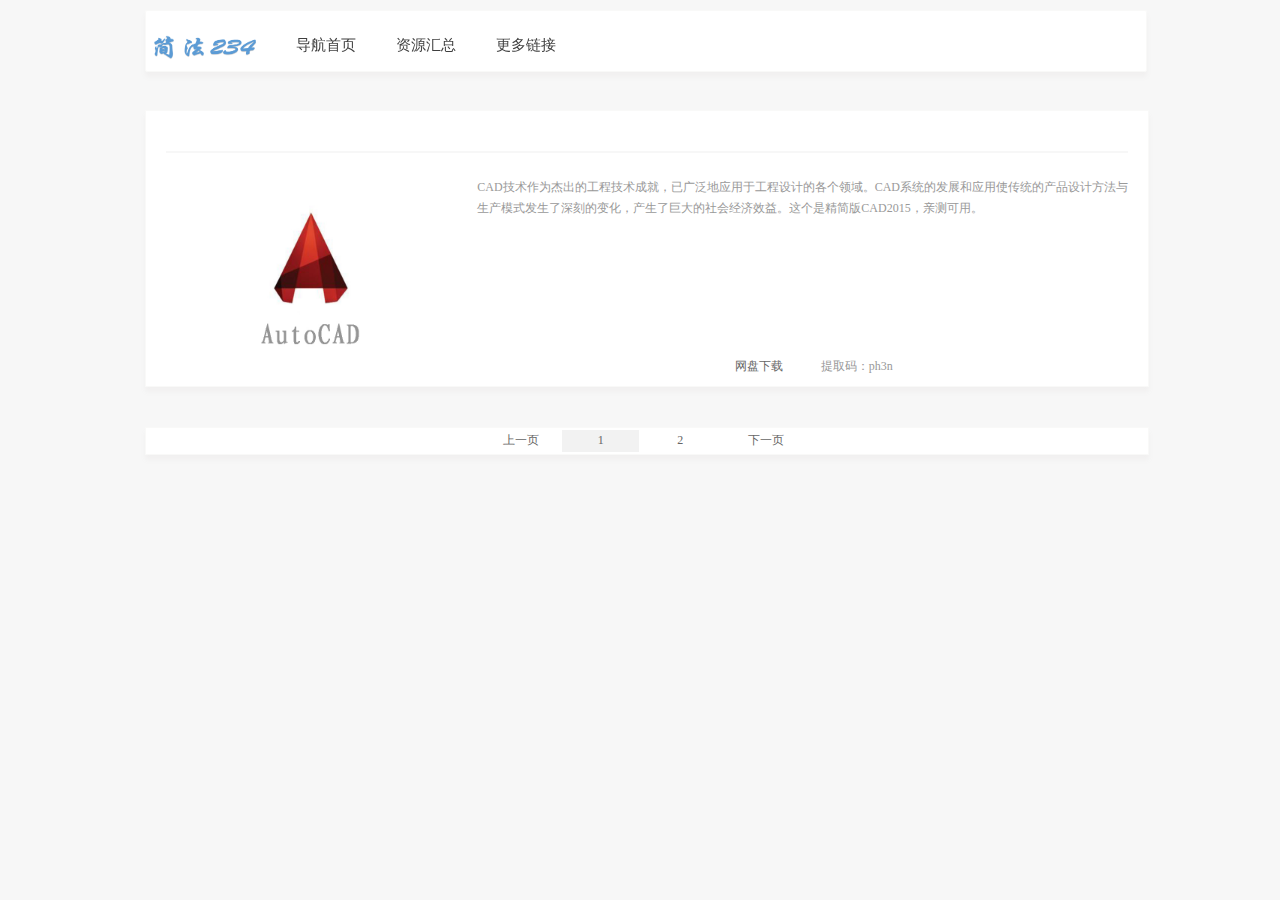
==== r-download-1.html @ cf68430d "1" ====
﻿<!DOCTYPE html>
<html>

	<head>
		<meta charset="utf-8" />
		<title>简法导航 资源下载</title>
		
		<meta name="description" content="JK技术导航是一家专注于技术类网址导航，提供QQ技术导航,QQ导航,QQ娱乐导航,JK导航网,QQ业务乐园,黑客安全等,致力于打造全网最大的技术导航网站!"/>
		<meta name="keywords" content="JK导航网,QQ技术导航,JK技术导航,卡盟排行榜,QQ业务乐园,QQ资源网,QQ导航,QQ技术网,QQ钻石皇朝,小刀娱乐网,网址大全"/>	
		
<meta http-equiv="Content-Type" content="text/html; charset=utf-8"/>
<meta name="sogou_site_verification" content="ntOC1Is9ch"/>
<meta name="baidu-site-verification" content="MaWAAfkWA0" />
<meta name="baidu-site-verification" content="WBg7KGJ0Me" />
		<link rel="icon" href="/favicon.ico" type="image/x-icon"/>
        <link rel="shortcut icon" href="/favicon.ico" type="image/x-icon"/>

		<link rel="stylesheet" type="text/css" href="css/new_file.css" />
		<script src="js/new_file.js"></script>
	<title></title>



    <style type="text/css">
    #apDiv1 {
	position:absolute;
	left:302px;
	top:190px;
	width:452px;
	height:69px;
	z-index:1;
}
    #apDiv2 {
	position:absolute;
	left:172px;
	top:140px;
	width:1px;
	height:0px;
	z-index:1;
}
    #apDiv3 {
	position:absolute;
	left:135px;
	top:712px;
	width:555px;
	height:118px;
	z-index:1;
}
    #apDiv4 {
	position:absolute;
	left:326px;
	top:887px;
	width:557px;
	height:144px;
	z-index:2;
}
    #apDiv5 {
	position:absolute;
	left:135px;
	top:1074px;
	width:554px;
	height:140px;
	z-index:3;
}
    #apDiv6 {
	position:absolute;
	left:181px;
	top:1463px;
	width:550px;
	height:157px;
	z-index:4;
}
    #apDiv7 {
	position:absolute;
	left:184px;
	top:1355px;
	width:542px;
	height:183px;
	z-index:5;
}
    </style>
<center>
	</head>

<body class="alal">
<div class="qg_3">
<div class="qg_2">
				<!--搜索开始-->
				<div class="ss_">
                      
					<div class="home_dh">
					<a href="https://www.jianfa234.com/" target="_self"><img width="120" height="40" src="images/logo234.png"></a>
					  <div class="ios_d" ><a class="qietu"  href="index.html">导航首页</a></div>
					  <div class="Android_d"><a class="qietu" href="r-download-1.html">资源汇总</a></div>
						<div class="web_d"><a class="qietu"  href="more.html">更多链接</a></div>
					</div>
				</div>

			  <div class="nr_1">
					<div class="kb_"></div>
			  </div>

			  <!--灵感配色-->
										<div class="nr_2">
						<div class="nr_t"></div>
						<p>&nbsp;</p>
						<table width="980" border="0">
	    <tr>
	      <td width="298" rowspan="2"><img src="images/cad.jpg" width="300" height="200"></td>
	      <td height="170" colspan="4" align="left" valign="top"><div align="left">
	        <p>CAD技术作为杰出的工程技术成就，已广泛地应用于工程设计的各个领域。CAD系统的发展和应用使传统的产品设计方法与生产模式发生了深刻的变化，产生了巨大的社会经济效益。这个是精简版CAD2015，亲测可用。	      </p>
	      </div></td>
	      </tr>
	    <tr>
	      <td width="242">&nbsp;</td>
	      <td width="80"><a href="https://pan.baidu.com/s/1t3jAXxRqfcvknow0NdTK5w ">网盘下载</a></td>
	      <td width="80">提取码：ph3n </td>
	      <td width="216">&nbsp;</td>
        </tr>
	    </table>
	</div>
			  <div class="nr_2">
						  <table width="333" border="0">
						    <tr>
						      <td width="47" valign="middle"><div align="center"><a href="r-download-1.html">上一页</a></div></td>
						      <td width="47" bgcolor="#F2F2F2"> <div align="center"><a href="r-download-1.html">1</a></div></td>
						      <td width="47"><div align="center"><a href="r-download-2.html">2</a></div></td>
						      <td width="55"><div align="center"><a href="r-download-2.html">下一页</a></div></td>
					        </tr>
					      </table>
						</div>   

<link href="css/style.css" rel="stylesheet" type="text/css">

<script type="text/javascript" src="js/jquery.min.js"></script>
<script type="text/javascript">
$(document).ready(function(){

	$(window).scroll(function() {
		if ($(window).scrollTop() > 300) {
			$('#jump li:eq(0)').fadeIn(800);
		} else {
			$('#jump li:eq(0)').fadeOut(800);
		}
	});
	
	$("#top").click(function() {
		$('body,html').animate({
			scrollTop: 0
		},
		1000);
		return false;
	});
	
});
</script>

</head>
<body style="height:600px;">
<script src="/demos/googlegg.js"></script>

<ul id="jump">
	<li style="display:none;"><a id="top" href="#top"></a></li>
	<li></li>
	<li></li>
</ul>

<script type="text/javascript">
function showEWM(){
	document.getElementById("EWM").style.display = 'block';
}
function hideEWM(){
	document.getElementById("EWM").style.display = 'none';
}
</script>
</div>
		

	</body>
	
</center>
</html>
---- css/new_file.css ----
﻿* {
	margin: 0px;
	padding: 0px;
	color: #999999;
	font-size: 12px;
	font-family: "微软雅黑";
	border-top-style: none;
	border-right-style: none;
	border-bottom-style: none;
	border-left-style: none;
}

.alal {
	background: #F7F7F7;
}

h1,
h2,
h3,
h4,
h5,
h6,
p,
img,
ul,
li,
dl,
dt,
dd,
input {
	margin: 0;
	padding: 0;
	list-style: none;
	border: 0;
	font-weight: normal;
}

a:link,
a:visited {
	color: #666;
	text-decoration: none;
}

a:hover {
	color: #C307E5;
	text-decoration: none;
}

.qg_3 {
	width: 990px;
	margin-top: 0;
	margin-right: auto;
	margin-bottom: 0;
	margin-left: auto;
}

.qg_2 {
	width: 1003px;
	float: left;
}

.qg_1 {
	width: 176px;
	float: left;
	margin-left: 20px;
}

.toubu_1 {
	width: 176px;
	height: 716px;
	position: fixed;
	top: 30px;
	border: 1px solid rgb(249, 249, 248);
	-moz-box-shadow: 0px 0px 50px #B3BFBF;
	-webkit-box-shadow: 5px 0px 10px #BFBFBF;
	box-shadow: 0px 5px 10px #F1F1F1;
	background: #fff;
	border-radius: 4px 4px;
}

.toubu_1_1 {
	width: 176px;
	height: 56px;
	background: #fbf8f8;
	text-align: center;
	line-height: 56px;
	font-size: 20px;
	color: #33CCFF;
	border-bottom: 2px solid#66CCFF;
	margin: 0 0 10px 0;
}

.zwjs_t {
	margin-top: 5px;
	width: 156px;
	height: 40px;
	float: left;
	text-align: center;
	line-height: 40px;
	font-size: 14px;
	color: #323;
	margin: 0 10px 0 10px;
}

.zwjs_t:hover {
	text-decoration: none;
	color: #FFFFFF;
}

.zwjs_t:hover {
	width: 156px;
	background: #66CCFF;
	border-radius: 10px 10px;
	transition: all 0.3s ease-in-out;
	

	-moz-box-shadow: 0px 1px 2px #66CCFF;
	-webkit-box-shadow: 0px 1px 2px #66CCFF;
	box-shadow: 0px 1px 2px #66CCFF;

}

.zwjs_t1 {
	margin-top: 10px;
	width: 176px;
	height: 96px;
	float: left;
	border-bottom: 1px solid#e9e9e9;
	border-top: 1px solid#E9E9E9;
	background: #f0f0f0;
	border-radius: 0 0 4px 4px;
}

.zwjs_t1 p {
	margin: 10px 18px 0px 18px;
	width: 140px;
	height: 70px;
	float: left;
	color: #444;
	line-height: 1.8;
	text-align: center;
}

.ss_ {
	width: 1000px;
	height: 60px;
	background: #FFFFFF;
	border: 0.5px solid rgb(249, 249, 248);
	-moz-box-shadow: 0px 0px 50px #f7f1f1F;
	-webkit-box-shadow: 5px 0px 5px #f7f1f1;
	box-shadow: 0px 5px 5px #f1f0f0;
	border-radius: 2px 2px;
	position: fixed;
	top: 10px;
}

.ss_z {
	width: 100px;
	height: 40px;
	background: #F7F7F7;
	margin: 10px 0 0 10px;
	float:right;
	outline: none;
	border: 0px;
	text-align: center;
	color: #66CCFF;
	font-size: 12px;
}

.ss_z1 {
	width: 100px;
	height: 40px;
	background: #332233;
	margin: 10px 0 0 30px;
	float: left;
}

.ss_y {
	width: 200px;
	height: 40px;
	margin: 10px 20px 0 10px;
	float: right;
}

.ss_y:hover>a {
	color: #000;
}

.ss_y1 {
	width: 200px;
	height: 40px;
	line-height: 40px;
	font-size: 12px;
	float: left;
	background: #f7f7f7;
	border-radius: 5px 5px;
}

.ss_y2 {
	margin: 0 0 0 10px;
	width: 150px;
	height: 40px;
	line-height: 40px;
	font-size: 12px;
	float: left;
	background: #f7f7f7;
	border-radius: 5px 5px;
	outline: none;
	border: 0px;
}

.ss_tb {
	width: 40px;
	height: 40px;
	background: url(../images/sousuo.png) no-repeat;
	background-size: 20px;
	background-position: center;
	background-color: #F7F7F7;
	float: left;
	cursor: pointer;
	outline: none;
	border: 0px;
}
.an_1 {
	width: 100px;
	height: 20px;
	background: #FFFFFF;
	margin: 15px 0 0 0;
}

.active {
	background-color: #4C8BF4;
}

.ss_y1 {
	display: none;
}

.ss_y1:nth-of-type(1) {
	display: block;
}

.nr_1 {
	width: 1002px;
	float: left;
}

.kb_ {
	width: 1002px;
	height: 70px;
	top: -20px;
}

.nr_2 {
	width: 1002px;
	margin-top: 40px;
	border: 0.5px solid rgb(249, 249, 248);
	-moz-box-shadow: 0px 5px 5px #f1f0f0；
	-webkit-box-shadow: 0px 5px 5px #f1f0f0;
	box-shadow: 0px 5px 5px #f1f0f0;
	background: #FFFFFF;
	float: left;
}

.nr_t {
	width: 962px;
	margin: 0 20px 0 20px;
	height: 40px;
	font-size: 16px;
	line-height: 40px;
	color: #66CCFF;
	border-bottom: 2px solid#F7F7F7;
}

.lj_ {
	margin: 10px 10px 30px 10px;
	float: left;
	width: 982px;
	padding-top: 5px;
	font-size: 12px;
}

.lj_ li {
	width: 230px;
	height: 95px;
	background: #F7F7F7;
	float: left;
	margin: 15px 4px 10px 8px;
	border: 0.5px solid rgb(249, 249, 248);
	-moz-box-shadow: 0px 5px 5px #F4F4F4;
	-webkit-box-shadow: 0px 5px 5px #F4F4F4;
	box-shadow: 0px 5px 5px #F4F4F4;
	border-radius: 2px 2px;
}

.lj_ li:hover {
	width: 230px;
	background: #F4F4F4;
	border-radius: 10px 10px;
	transition: all 0.3s ease-in-out;
	border: 0.5px solid rgb(249, 249, 248);
	-moz-box-shadow: 0px 5px 5px #dbdbdb;
	-webkit-box-shadow: 0px 5px 5px #dbdbdb;
	box-shadow: 0px 10px 15px #dbdbdb;
}

.lj_1 {
	width: 200px;
	height: 40px;
	float: left;
	margin: 15px 0 0 15px;
	line-height: 1.6;
	display: block;
	text-decoration: none;
	
}

.lj_1 p {
	white-space: nowrap;
	overflow: hidden;
	text-overflow: ellipsis;
	line-height: 1.4;
	font-size: 11px;
}

.lj_1:hover {
	background: #FFFFFF;
	border-radius: 16px 2px;
	transition: all 0.4s ease-in-out;
	
	-moz-box-shadow: 0px 3px 3px #BFBFBF;
	-webkit-box-shadow: 0px 3px 3px #BFBFBF;
	box-shadow: 3px 3px 3px #e6e7f0;
	margin: -30px 10px 0 10px;
	width: 200px;
	height: 80px;
	overflow: hidden;

}

.lj_1:hover p {
	white-space: inherit;
	overflow: hidden;
	text-overflow: inherit;
	margin: 0 8px 0 5px;
}


.lj_1 b {
	margin: 4px 0 0 0;
	font-size: 13px;
	color: #666666;
}

.lj_zd {
	width: 220px;
	height: 80px;
	margin: 10px 10px;
}

.lj_ i {
	width: 32px;
	height: 32px;
	background-size: 32px;
	background-repeat: no-repeat;
	background-position: center;
	margin: 2px 5px 0 5px;
	float: left;
	border-radius: 4px 4px;
}

.biaoqian {
	display: block;
	width: 200px;
	height: 35px;
	line-height: 18px;
	color: #6B7386;
	overflow: hidden;
	text-overflow: ellipsis;
	white-space: nowrap;
	float: left;
	border-top: 1px solid#f1f1f1;
	margin: 5px 5px 0 15px;
}

.biaoqian a {
	
	height: 18px;
	float: left;
	margin: 10px 15px 5px 3px;
}

.biaoqian a:hover {
	color: #c307e5;
	background: #fff;
	border: 0.5px solid rgb(244, 249, 248);
	-moz-box-shadow: 0px 2px 2px #e2e4f2;
	-webkit-box-shadow: 0px 2px 2px #e2e4f2;
	box-shadow: 0px 2px 2px #e2e4f2;
	border-radius: 2px 2px;
	
}

.xuanchuan {
	
	width: 962px;
	height: 80px;
	margin: 0 20px 20px 20px;
	float: left;
	font-size: 12px;
}

.wzdb {
	width: 1003px;
	float: left;
	margin: 100px 0 50px 0;
	text-align: center;
	border-top: 2px solid#E9E9E9;
}

.fhsy {
	width: 962px;
	height: 40px;
	margin: 30px 0 30px 20px;
	float: left;
	text-align: center;
	font-size: 16px;
	line-height: 40px;
	border-top: 0.8px solid#E9E9E9;
	border-bottom: 0.8px solid#E9E9E9;
}

.yqlj_ {
	margin: 10px 10px 30px 10px;
	float: left;
	width: 982px;
	padding-top: 10px;
	font-size: 12px;
}

.yqlj_ li {
	width: 120px;
	height: 35px;
	background: #F7F7F7;
	float: left;
	background: #F7F7F7;
	float: left;
	margin: 15px 10px 20px 8px;
	overflow: hidden;
	border: 0.5px solid rgb(249, 249, 248);
	-moz-box-shadow: 0px 5px 5px #F4F4F4;
	-webkit-box-shadow: 0px 5px 5px #F4F4F4;
	box-shadow: 0px 5px 5px #F4F4F4;
	border-radius: 2px 2px;
	color: #666666;
	font-size: 14px;
	text-align: center;
	line-height: 35px;
}

.yqlj_ li:hover {
	width: 110px;
	background: #F4F4F4;
	border-radius: 10px 10px;
	transition: all 0.2s ease-in-out;
	border: 0.5px solid rgb(249, 249, 248);
	-moz-box-shadow: 0px 5px 5px #e5e5e5;
	-webkit-box-shadow: 0px 5px 5px #e5e5e5;
	box-shadow: 0px 5px 5px #e5e5e5;
}

.jrwm{
	float: left;
	width: 902px;
	margin: 30px 50px 20px 50px;
	font-size: 14px;
	line-height: 3;
	color: #6B7386;
}
.bb_{
	float: left;
	width: 962px;
	margin: 20px 20px 20px 0;
	font-size: 14px;
}
.lx_{
	float: left;
	width: 300px;
	height: 350px;	
}

.lx_t{
	float: left;
	width: 250px;
	height: 250px;
	margin: 25px 25px;
	
}

.lx_wz{
	width: 250px;
	height: 50px;
	text-align: center;
	line-height: 50px;
	font-size: 16px;
	float: left;
	margin: 0 25px 0 25px;
}







.ht_bg{
	
	width: 985px;
	margin: 0 auto;
	
}
.ht_dh_top{
	width: 100%;
	height: 60px;
	background: #D8D8D8;
	position: fixed;
	top: 0;
	left: 0;
	color: #66CCFF;
	font-size: 20px;
	text-align: center;
	line-height: 60px;
}
.ht_dh_left{
	width: 220px;
	height: 100%;
	background: #4a4a4a;
	position: fixed;
	top: 60px;
	left: 0;
}

.ht_dh2{
	width: 220px;
	height:42px;
	font-size: 18px;
	line-height: 40px;
	text-align: center;
	float: left;
	color: #F0F0F0;
	border-bottom: 1px solid#5E5E5E;
	margin: 10px 0 0 0;
}


.ht_dh_bottom{
	width: 985px;
	height: 60px;
	
	border-top: 0.8px solid#D8D8D8;
	position: fixed;
	top: 53px;
	
}



.ht_bg_bt{
	width: 985px;
	border-radius: 4px 4px 0 0;	
	margin: 60px 0 0 0;
	position: fixed;
	top: 0;
}
.ht_bg_bt1{
	width: 985px;
	height: 50px;
	border-radius: 4px 4px 0 0;	
	margin: 40px 0 0 0;
	font-size: 16px;
	color: #FFFFFF;
	
}



.ht_bg1{
	width: 985px;
	height: 50px;
	border-radius:0 0 4px 4px;
	margin: 110px 0 0 0;	
}
.ht_bg_t{
	background: #e8e8e8;
	border-radius: 4px 4px;
		
}
.ht_bg_t2{
	background: #FFFFFF;
}
.ht_bg_1{
	text-align: center;
	color: #332233;
}
.ht_bg_2{
	width: 20px;
	height: 20px;
	
}
.cz_{
	width: 70px;
	height: 25px;
	float: left;
	margin:0 14px 0 14px;
	text-align: center;
	line-height: 25px;
	border: 1px solid#C307E5;
	background: #C307E5;
	color: #FFFFFF;
	border-radius: 4px 4px;
}
.ht_mc{
	width: 985px;
	margin: 30px;
	text-align: center;
	background: #3f3f3f;
}
.ht_tab{
	width: 985px;
	height: 3400px;
	background: #3F3F3F;
}
#cut>.ht_tba:nth-of-type(n){
	display: none;
}
#cut>.ht_tba:nth-of-type(1){
	display: block;
}
.ht_gg_t{
	width: 600px;
	height: 80px;
	line-height: 50px;
	margin-left: 30px;
	font-size: 16px;
}
.ht_gg_w{
	width: 400px;
	height: 20px;
	line-height: 50px;
	margin-left: 30px;
	border: 1px solid#808080;
}

.ht_dh_bottom1{
	width: 70px;
	height: 35px;
	float: right;
	margin:15px 14px 0 14px;
	text-align: center;
	line-height: 25px;
	border: 1px solid#6DADF6;
	background: #6DADF6;
	color: #FFFFFF;
	border-radius: 4px 4px;
}
.ht_gg_bc{
	width: 70px;
	height: 35px;
	margin:0 14px 0 450px;
	text-align: center;
	line-height: 25px;
	border: 1px solid#C307E5;
	background: #C307E5;
	color: #FFFFFF;
	border-radius: 4px 4px;
	
}

.dl_{
	width: 620px;
	height: 220px;
	border-radius: 10px 10px;
	margin: 0 auto;
	margin-top: 20%;
	overflow: hidden;
	border: 1px solid#999999;
}

.dl_ div{
	font-size: 24px;
	color: gray;
	text-align: center;
}
.name input{
	height: 24px;
	width: 200px;
	border: 1px solid#999999;
}
.password input{
	height: 24px;
	width: 200px;
	border: 1px solid#999999;
}

.name{
	margin-top: 50px;
	height: 24px;
	
}
.password{
	margin-top: 30px;
}
.denglu input {
	height: 24px;
	width: 60px;
	border: 1px solid#999999;
	margin-top: 30px;
	margin-left: 210px;
	background: #C307E5;
	color: #fff;
}


.wxgzh {
	width: 1003px;
	height: 28px;
	background: #fff;
	float: left;

	margin-top: 10px;
	-moz-box-shadow: 0px 5px 5px #f1f0f0;
	-webkit-box-shadow: 0px 5px 5px #f1f0f0;
	box-shadow: 0px 5px 5px #f1f0f0;
	border-radius: 2px 2px;
}

#nav {
	MARGIN: 8px auto 0px;
	HEIGHT: 120px
}

#nav #hotnews {
	BORDER-BOTTOM-WIDTH: 0px;
	HEIGHT:120px
}

#Scroll {
	CLEAR: both;
	PADDING-LEFT: 128px;
	FONT-SIZE: 12px;
	BACKGROUND: url(../images/logo_wxgzhtj.png) no-repeat;
	MARGIN: 0px auto;
	WIDTH: 826px;
	COLOR: #wwe232;
	LINE-HEIGHT: 28px;
	HEIGHT: 28px;
	TEXT-ALIGN: left
	
}

#Scroll A {
	PADDING-RIGHT: 20px;
	PADDING-LEFT: 10px;
	BACKGROUND: url() no-repeat 0px 0px;
	COLOR: #66CCFF;
	MARGIN-RIGHT: 5px;
	TEXT-DECORATION: none

	
}

#Scroll A.s_end {
	PADDING-RIGHT: 0px;
	MARGIN-LEFT: 8px；
}

#Scroll2 {
	CLEAR: both;
	PADDING-LEFT: 128px;
	FONT-SIZE: 12px;
	BACKGROUND: url(../images/tianqi.png) no-repeat;
	MARGIN: 0px auto;
	WIDTH: 826px;
	COLOR: #wwe232;
	LINE-HEIGHT: 28px;
	HEIGHT: 28px;
	TEXT-ALIGN: left
	
}

.home_dh{
	height: 60px;
	float: left;	
}
.home_dh div{
	height: 50px;
	margin: 8px 10px 0 30px;
	float: left;
	
}
.home_dh a{
	text-align: center;
	font-size: 15px;
	margin: 16px 0 0 0;
	float: left;
	color: #3F3F3F;
}
.home_dh a i{
	margin:0 6px 0 0;
}

.home_dh div:hover {
	background: ;
	border-bottom: 3px solid #66CCFF;
}
.web{
	color:#EC971F;
}

.qietu{
	height:37px;
}
.qietu_js1{
	margin: 0 20px 0 20px;
	height: 40px;
	font-size: 14px;
	line-height: 40px;
	color: #666;
}
.qietu_js2{
	margin: 0 20px 0 20px;
	height: 20px;
	font-size: 14px;
	line-height: 20px;
	color: #666;
}
.qietu_tujie{
	width: 962px;
	height: 1479px;
	margin-top: 20px;
	background: url(../images/name1.jpg) no-repeat;
	background-size: 962px 1479px;
}

.qietu_bt_{
	width: 958px;
	margin: 0 20px 0 24px;
	font-size: 14px;
	color: #515151;
	background: #E9E9E9;
	height: 40px;
	line-height: 40px;
	border-left:1px solid#CCCCCC ;
	border-right:1px solid#CCCCCC ;
	border-top:1px solid#CCCCCC ;
}
.qietu_bt_1{
	width: 960px;
	height: 32px;
	margin: 0 20px 0 24px;
	background: #FFFFFF;
	border-left:1px solid#CCCCCC ;
	border-bottom:1px solid#CCCCCC ;
}
.qietu_bt_2{
	width: 960px;
	height: 32px;
	margin: 0 20px 0 24px;
	background: #f7f7f7;
	border-left:1px solid#BFBFBF ;
	border-bottom:1px solid#BFBFBF ;
}
.td_l{
	width: 115px;
	height: 32px;
	float: left;
	color: #666666;
	line-height: 30px;
	text-align: right;
	font-size: 13px;
	border-top:1px solid#BFBFBF ;
	padding-right: 5px;
}
.td_r{
	width: 118.7px;
	height: 32px;
	float: left;
	padding-left: 0px;
	border-top:1px solid#BFBFBF ;
	color: #fb3e3e;
	line-height: 32px;
	font-size: 13px;
	border-right:1px solid#BFBFBF ;
	overflow: hidden;
}




.ys1 {
	font-size: 14px;
}
.tb {
	font-size: 18px;
	font-weight: bold;
}
---- css/style.css ----
﻿@charset "utf-8";
html{_background:url(about:blank);}
*{margin:0;padding:0;list-style-type:none;}
a,img{border:0;}
a{color:#000;text-decoration:none}
a:hover{color:#F60!important;text-decoration:none}
body{font:12px/180% Arial, Helvetica, sans-serif, "新宋体";}

/* jump */
#jump{position:fixed;top:300px;right:30px;width:40px;z-index:400;}
*html #jump{position:absolute;top:expression(documentElement.scrollTop + "px");margin:300px 0 0 0;}
#jump li{height:50px;overflow:hidden;}
#top,#share,#reply,#sina,#ceping,#weixin{display:block;width:40px;height:42px;overflow:hidden;cursor:pointer;}
#top{background:url(../images/top.png) no-repeat;}
#sina{background:url(../images/sina.png) no-repeat;}
#weixin{background:url(../images/qq.png) no-repeat;}
#sina:hover{background:url(../images/sinad.png) no-repeat;}
#weixin:hover{background:url(../images/qqd.png) no-repeat;}
#EWM{position:absolute;left:-150px;display:none;}
#EWM img{width:150px;height:150px;}
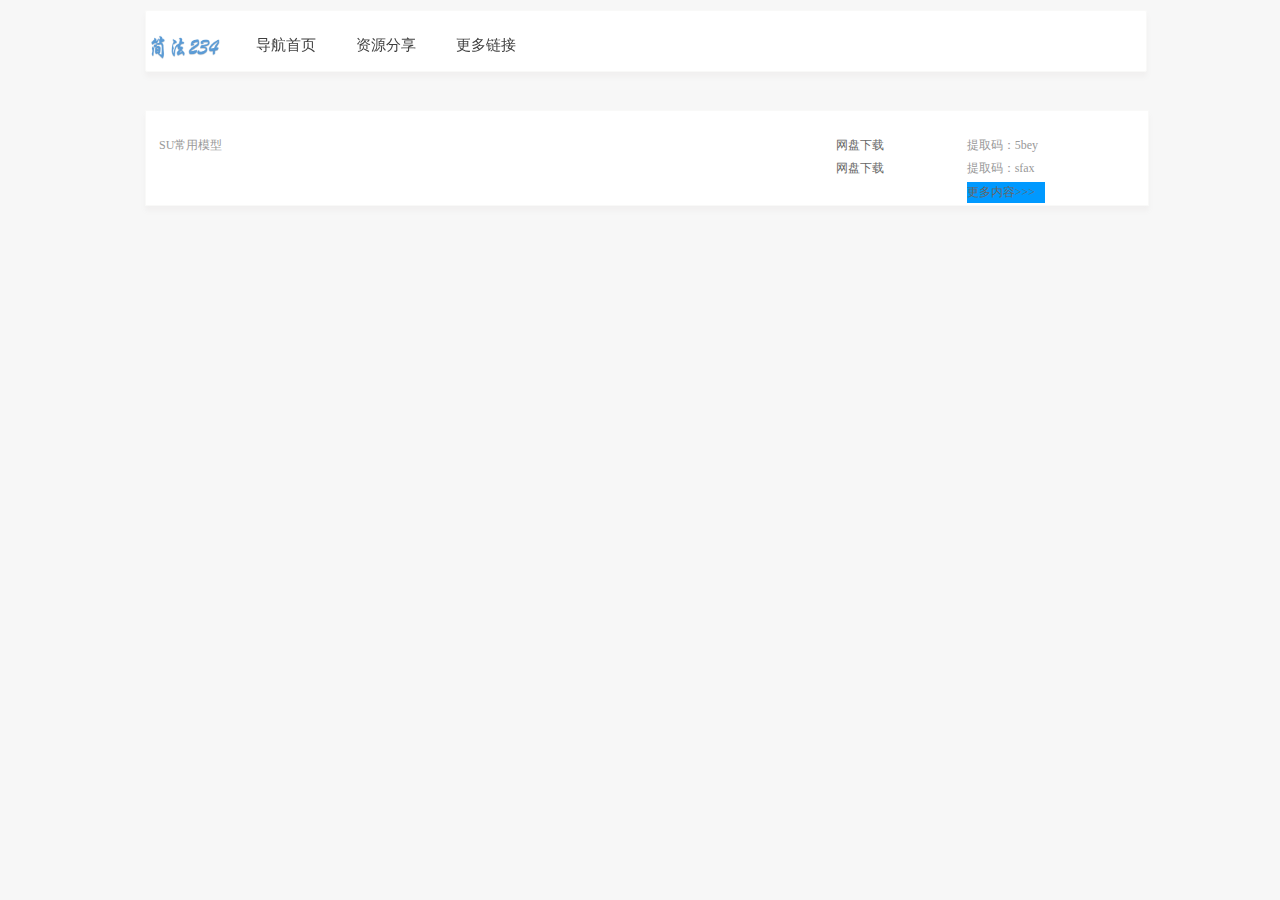
==== commit 2a23a410: "Update r-download-1.html" ====
--- a/r-download-1.html
+++ b/r-download-1.html
@@ -1,4 +1,4 @@
-﻿<!DOCTYPE html>
+<!DOCTYPE html>
 <html>
 
 	<head>
@@ -89,9 +89,9 @@
 				<div class="ss_">
                       
 					<div class="home_dh">
-					<a href="https://www.jianfa234.com/" target="_self"><img width="120" height="40" src="images/logo234.png"></a>
+					<a href="https://www.jianfa234.com/" target="_self"><img width="80" height="40" src="images/logo234.png"></a>
 					  <div class="ios_d" ><a class="qietu"  href="index.html">导航首页</a></div>
-					  <div class="Android_d"><a class="qietu" href="r-download-1.html">资源汇总</a></div>
+					  <div class="Android_d"><a class="qietu" href="r-download-1.html">资源分享</a></div>
 						<div class="web_d"><a class="qietu"  href="more.html">更多链接</a></div>
 					</div>
 				</div>
@@ -102,35 +102,29 @@
 
 			  <!--灵感配色-->
 										<div class="nr_2">
-						<div class="nr_t"></div>
-						<p>&nbsp;</p>
+										  <p>&nbsp;</p>
 						<table width="980" border="0">
 	    <tr>
-	      <td width="298" rowspan="2"><img src="images/cad.jpg" width="300" height="200"></td>
-	      <td height="170" colspan="4" align="left" valign="top"><div align="left">
-	        <p>CAD技术作为杰出的工程技术成就，已广泛地应用于工程设计的各个领域。CAD系统的发展和应用使传统的产品设计方法与生产模式发生了深刻的变化，产生了巨大的社会经济效益。这个是精简版CAD2015，亲测可用。	      </p>
-	      </div></td>
+	      <td>SU常用模型</td>
+	      <td><a href="https://pan.baidu.com/s/1enFd3-TfdONFbLyHSPhMqw ">网盘下载</a></td>
+	      <td>提取码：5bey </td>
+	      <td>&nbsp;</td>
 	      </tr>
 	    <tr>
-	      <td width="242">&nbsp;</td>
-	      <td width="80"><a href="https://pan.baidu.com/s/1t3jAXxRqfcvknow0NdTK5w ">网盘下载</a></td>
-	      <td width="80">提取码：ph3n </td>
-	      <td width="216">&nbsp;</td>
+	      <td>&nbsp;</td>
+	      <td><a href="https://pan.baidu.com/s/1KkBdmWJuQX0t_Lcg5Z26Vw">网盘下载</a></td>
+	      <td>提取码：sfax </td>
+	      <td>&nbsp;</td>
+	      </tr>
+	    <tr>
+	      <td width="669">&nbsp;</td>
+	      <td width="128"><a href="https://pan.baidu.com/s/1enFd3-TfdONFbLyHSPhMqw "></a></td>
+	      <td width="78" bgcolor="#0099FF"><a href="https://www.jianfa234.com/"> 更多内容&gt;&gt;&gt;</a></td>
+	      <td width="87">&nbsp;</td>
         </tr>
 	    </table>
 	</div>
-			  <div class="nr_2">
-						  <table width="333" border="0">
-						    <tr>
-						      <td width="47" valign="middle"><div align="center"><a href="r-download-1.html">上一页</a></div></td>
-						      <td width="47" bgcolor="#F2F2F2"> <div align="center"><a href="r-download-1.html">1</a></div></td>
-						      <td width="47"><div align="center"><a href="r-download-2.html">2</a></div></td>
-						      <td width="55"><div align="center"><a href="r-download-2.html">下一页</a></div></td>
-					        </tr>
-					      </table>
-						</div>   
-
-<link href="css/style.css" rel="stylesheet" type="text/css">
+	<link href="css/style.css" rel="stylesheet" type="text/css">
 
 <script type="text/javascript" src="js/jquery.min.js"></script>
 <script type="text/javascript">
@@ -179,4 +173,4 @@
 	</body>
 	
 </center>
-</html>+</html>
